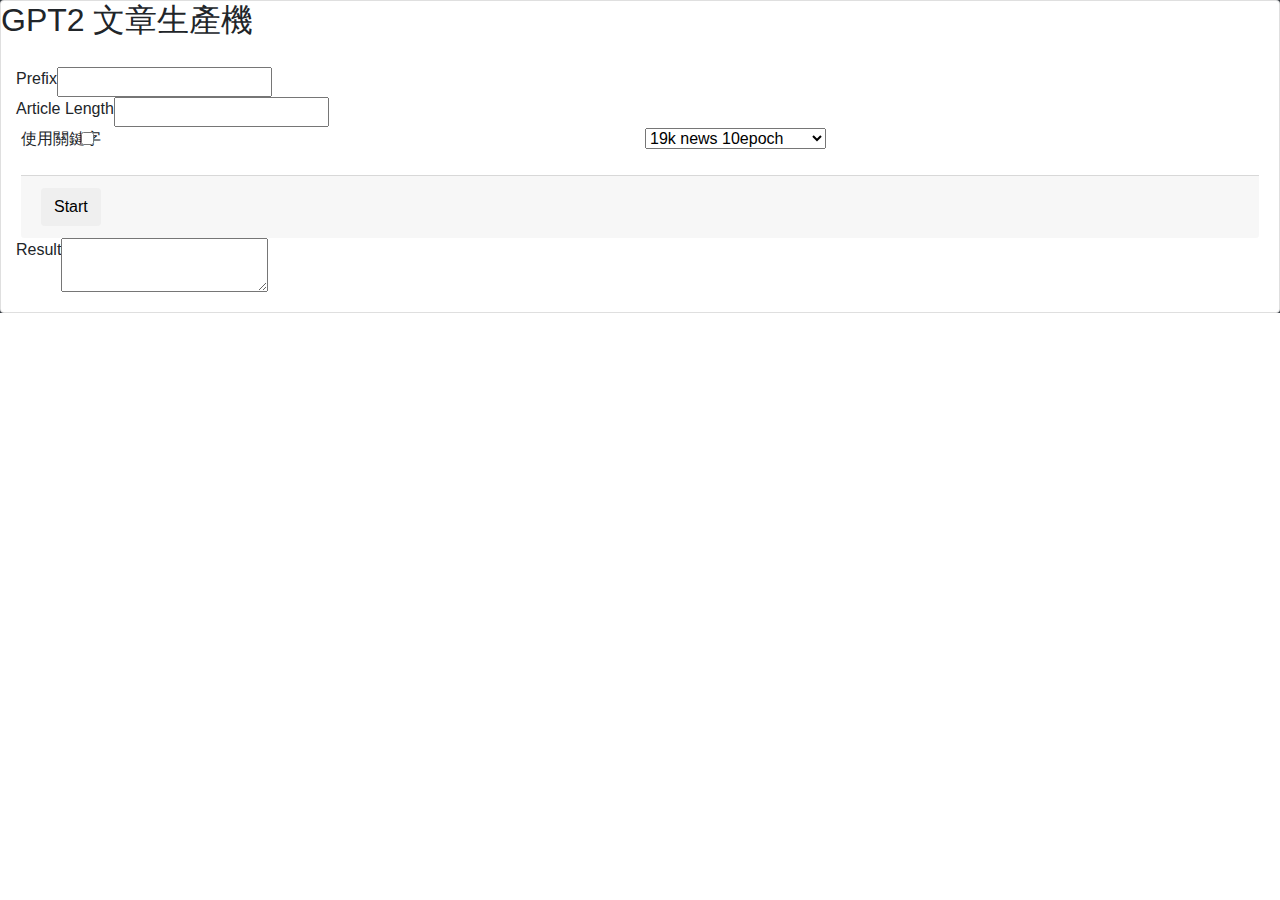
==== templates/index.html @ 325a444e "first version" ====
<!DOCTYPE html>
<html lang="en">

<head>
    <!-- Required meta tags-->
    <meta charset="UTF-8">
    <meta name="viewport" content="width=device-width, initial-scale=1, shrink-to-fit=no">
    <meta name="description" content="Colorlib Templates">
    <meta name="author" content="Colorlib">
    <meta name="keywords" content="Colorlib Templates">

    <!-- Title Page-->
    <title>GPT2 文章生產機
    </title>

    <!-- Font special for pages-->
    <link href="https://fonts.googleapis.com/css?family=Open+Sans:300,300i,400,400i,600,600i,700,700i,800,800i" rel="stylesheet">

    <!-- Main CSS-->
    <link rel="stylesheet" href="https://maxcdn.bootstrapcdn.com/bootstrap/4.0.0/css/bootstrap.min.css" integrity="sha384-Gn5384xqQ1aoWXA+058RXPxPg6fy4IWvTNh0E263XmFcJlSAwiGgFAW/dAiS6JXm" crossorigin="anonymous">
    <link rel="stylesheet" type="text/css" href="{{url_for('static', filename='css/main.css')}}">
</head>

<body>
    <div class="page-wrapper bg-dark p-t-100 p-b-50">
        <div class="wrapper wrapper--w900">
            <div class="card card-6">
                <div class="card-heading">
                    <h2 class="title">GPT2 文章生產機</h2>
                </div>
                <div class="card-body">
                    <form>
                        <div class="form-row">
                            <div class="name">Prefix</div>
                            <div class="value">
                                <input id="text-prefix" class="input--style-6">
                            </div>
                        </div>
                        <div class="form-row">
                            <div class="name">Article Length</div>
                            <div class="value">
                                <div class="input-group">
                                    <input class="input--style-6" id="text-length">
                                </div>
                            </div>
                        </div>

                        <div class="form-row ">
                            <div class="col-md-6 form-group">
                                
                                <label for="keyword" class="checkbox-inline">
                                    使用關鍵字
                                    <input type="checkbox" class="form-check-input" id="keyword-check" name ='keyword'>
                                </label>
                                
                            </div>
                    
                        
                            <div class="col-md-6 form-group">

                                <select id="model">
                                    　<option value="19k-10">19k news 10epoch</option>
                                    　<option value="34k-21">34k news 21epoch</option>
                                    　<option value="34k">34k news final</option>
                                    　<option value="33k-clear">33k cleared news final</option>
                                    　<option value="119k">119k news</option>
                                    　<option value="finetune">finetune</option>
                                </select>
                            </div>
                        </div>
                        
                        <div class="card-footer">
                            <button id="TextGene" class="btn btn--radius-2 btn--blue-2" type="submit">Start</button>
                        </div>
                    </form>
                    <form >

                        <div class="form-row" id='result'>
                            <div class="name">Result</div>
                            <div class="value" id="result">
                                <div class="input-group" id="translator-text-response">
                                    <textarea readonly class="textarea--style-16" id="generated-result"></textarea>
                                </div>
                            </div>
                        </div>
                        
                    </form>
                </div>
               
            </div>
           
        </div>
    </div>


    <!-- Main JS-->
    <script src="https://code.jquery.com/jquery-3.2.1.slim.min.js" integrity="sha384-KJ3o2DKtIkvYIK3UENzmM7KCkRr/rE9/Qpg6aAZGJwFDMVNA/GpGFF93hXpG5KkN" crossorigin="anonymous"></script>
    <script src="https://ajax.googleapis.com/ajax/libs/jquery/3.3.1/jquery.min.js"></script>
    <script src="https://cdnjs.cloudflare.com/ajax/libs/popper.js/1.12.9/umd/popper.min.js" integrity="sha384-ApNbgh9B+Y1QKtv3Rn7W3mgPxhU9K/ScQsAP7hUibX39j7fakFPskvXusvfa0b4Q" crossorigin="anonymous"></script>
    <script src="https://maxcdn.bootstrapcdn.com/bootstrap/4.0.0/js/bootstrap.min.js" integrity="sha384-JZR6Spejh4U02d8jOt6vLEHfe/JQGiRRSQQxSfFWpi1MquVdAyjUar5+76PVCmYl" crossorigin="anonymous"></script>
    <script type = "text/javascript" src ="static/scripts/main.js?ver=3"></script>

</body><!-- This templates was made by Colorlib (https://colorlib.com) -->

</html>
<!-- end document-->
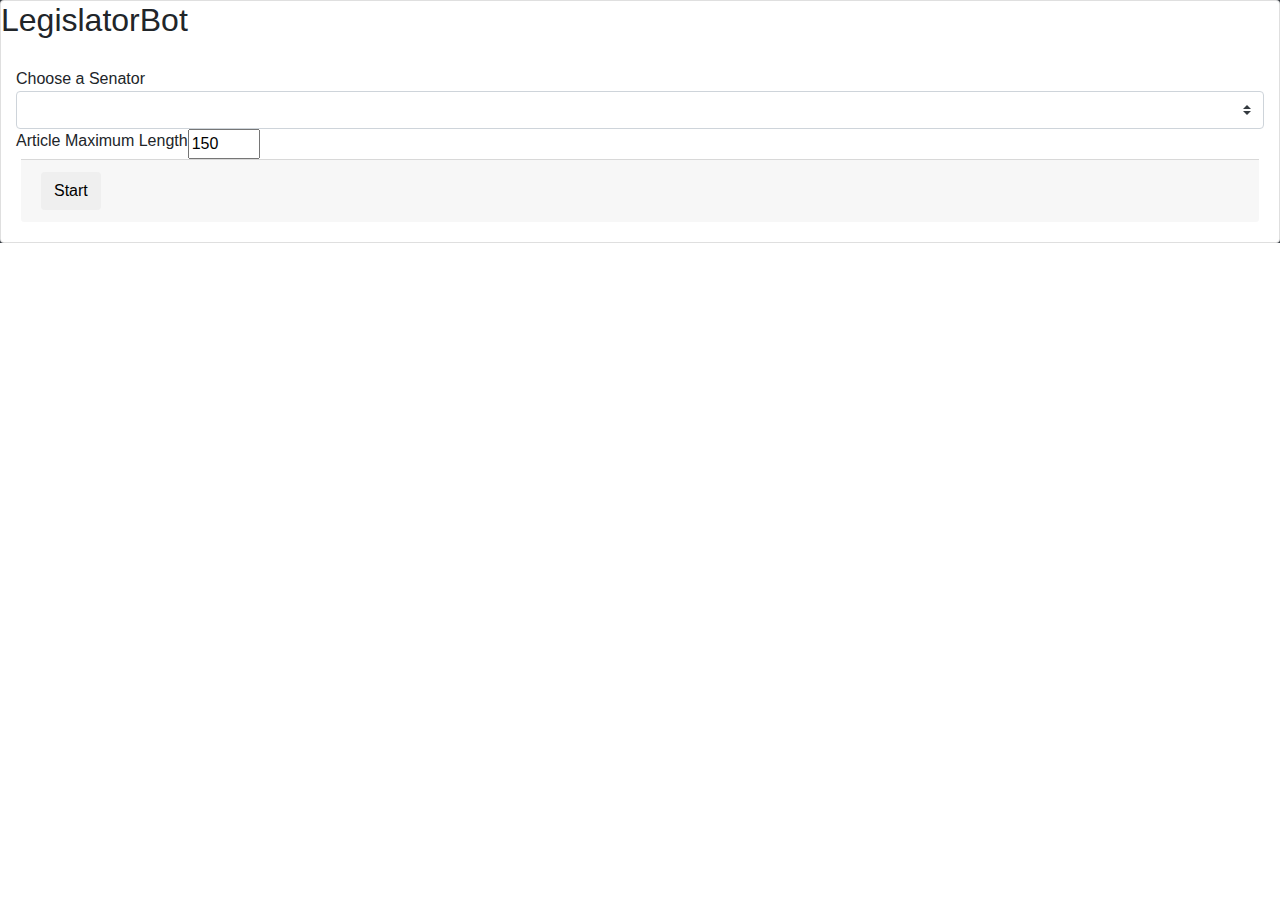
==== commit 206bc12f: "updated" ====
--- a/templates/index.html
+++ b/templates/index.html
@@ -10,7 +10,7 @@
     <meta name="keywords" content="Colorlib Templates">
 
     <!-- Title Page-->
-    <title>GPT2 文章生產機
+    <title>LegislatorBot
     </title>
 
     <!-- Font special for pages-->
@@ -26,48 +26,25 @@
         <div class="wrapper wrapper--w900">
             <div class="card card-6">
                 <div class="card-heading">
-                    <h2 class="title">GPT2 文章生產機</h2>
+                    <h2 class="title">LegislatorBot</h2>
                 </div>
                 <div class="card-body">
                     <form>
                         <div class="form-row">
-                            <div class="name">Prefix</div>
-                            <div class="value">
-                                <input id="text-prefix" class="input--style-6">
-                            </div>
+                            <div class="name">Choose a Senator</div>
+                            <select id="speaker" class="custom-select">
+                                    
+                            </select>
                         </div>
                         <div class="form-row">
-                            <div class="name">Article Length</div>
+                            <div class="name">Article Maximum Length</div>
                             <div class="value">
                                 <div class="input-group">
-                                    <input class="input--style-6" id="text-length">
+                                    <input type="number" id="articleLength" name="articleLength" min="50" max="300" value="150">
                                 </div>
                             </div>
                         </div>
 
-                        <div class="form-row ">
-                            <div class="col-md-6 form-group">
-                                
-                                <label for="keyword" class="checkbox-inline">
-                                    使用關鍵字
-                                    <input type="checkbox" class="form-check-input" id="keyword-check" name ='keyword'>
-                                </label>
-                                
-                            </div>
-                    
-                        
-                            <div class="col-md-6 form-group">
-
-                                <select id="model">
-                                    　<option value="19k-10">19k news 10epoch</option>
-                                    　<option value="34k-21">34k news 21epoch</option>
-                                    　<option value="34k">34k news final</option>
-                                    　<option value="33k-clear">33k cleared news final</option>
-                                    　<option value="119k">119k news</option>
-                                    　<option value="finetune">finetune</option>
-                                </select>
-                            </div>
-                        </div>
                         
                         <div class="card-footer">
                             <button id="TextGene" class="btn btn--radius-2 btn--blue-2" type="submit">Start</button>
@@ -75,10 +52,10 @@
                     </form>
                     <form >
 
-                        <div class="form-row" id='result'>
+                        <div class="form-row" id='result' style="display:none; height: 200px;">
                             <div class="name">Result</div>
-                            <div class="value" id="result">
-                                <div class="input-group" id="translator-text-response">
+                            <div class="value" id="result" style="height: 100%;">
+                                <div class="input-group" id="translator-text-response" style="height: 90%;">
                                     <textarea readonly class="textarea--style-16" id="generated-result"></textarea>
                                 </div>
                             </div>
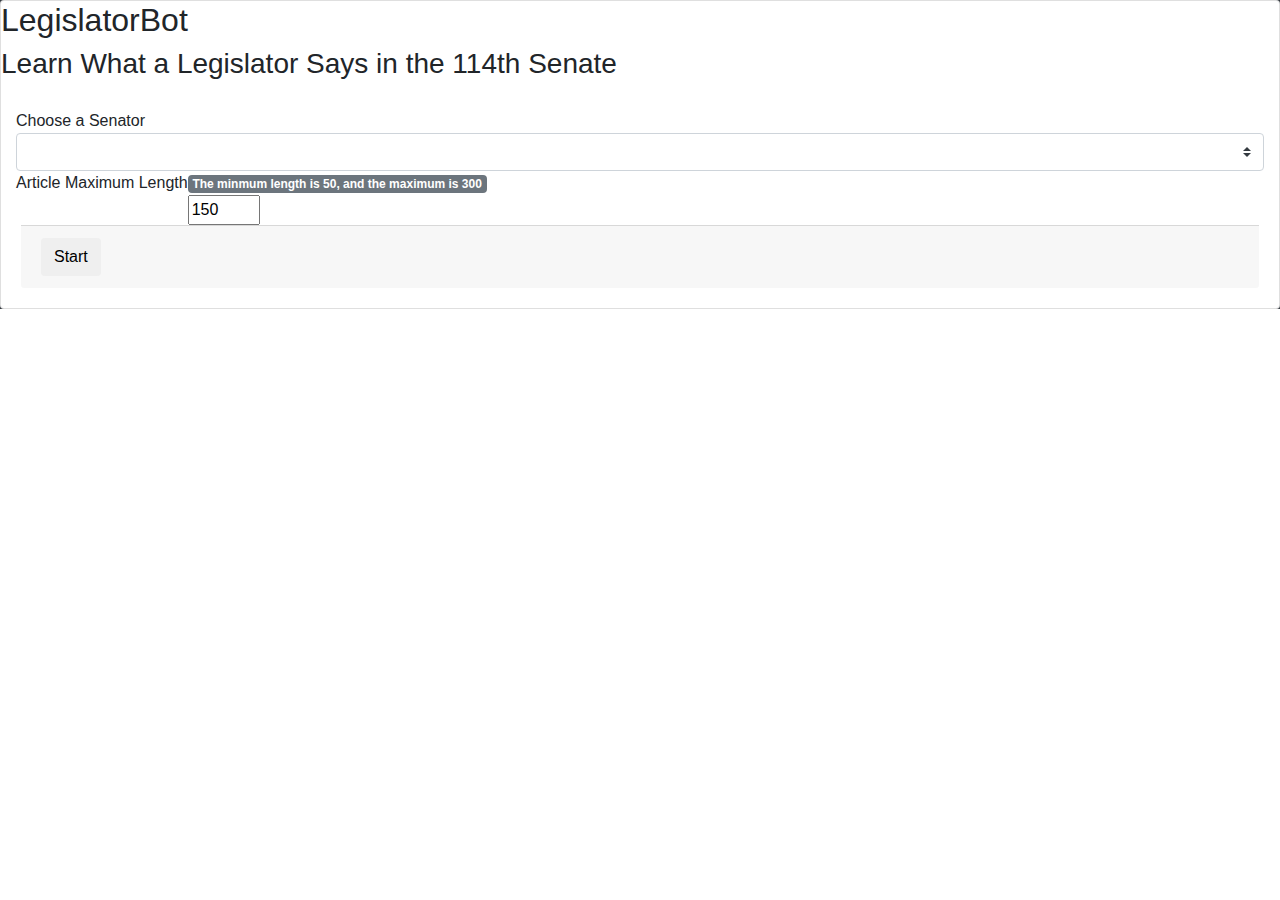
==== commit 5d1b6c8d: "modify web and readme" ====
--- a/templates/index.html
+++ b/templates/index.html
@@ -27,6 +27,7 @@
             <div class="card card-6">
                 <div class="card-heading">
                     <h2 class="title">LegislatorBot</h2>
+                    <h3 class="subtitle">Learn What a Legislator Says in the 114th Senate</h2>
                 </div>
                 <div class="card-body">
                     <form>
@@ -39,6 +40,7 @@
                         <div class="form-row">
                             <div class="name">Article Maximum Length</div>
                             <div class="value">
+                                <a href="#" class="badge badge-secondary">The minmum length is 50, and the maximum is 300</a>
                                 <div class="input-group">
                                     <input type="number" id="articleLength" name="articleLength" min="50" max="300" value="150">
                                 </div>
@@ -52,9 +54,9 @@
                     </form>
                     <form >
 
-                        <div class="form-row" id='result' style="display:none; height: 200px;">
+                        <div class="form-row" id='result' style="display:none; height: 400px; ">
                             <div class="name">Result</div>
-                            <div class="value" id="result" style="height: 100%;">
+                            <div class="value" id="result" style="height: 100%; width:100%">
                                 <div class="input-group" id="translator-text-response" style="height: 90%;">
                                     <textarea readonly class="textarea--style-16" id="generated-result"></textarea>
                                 </div>
